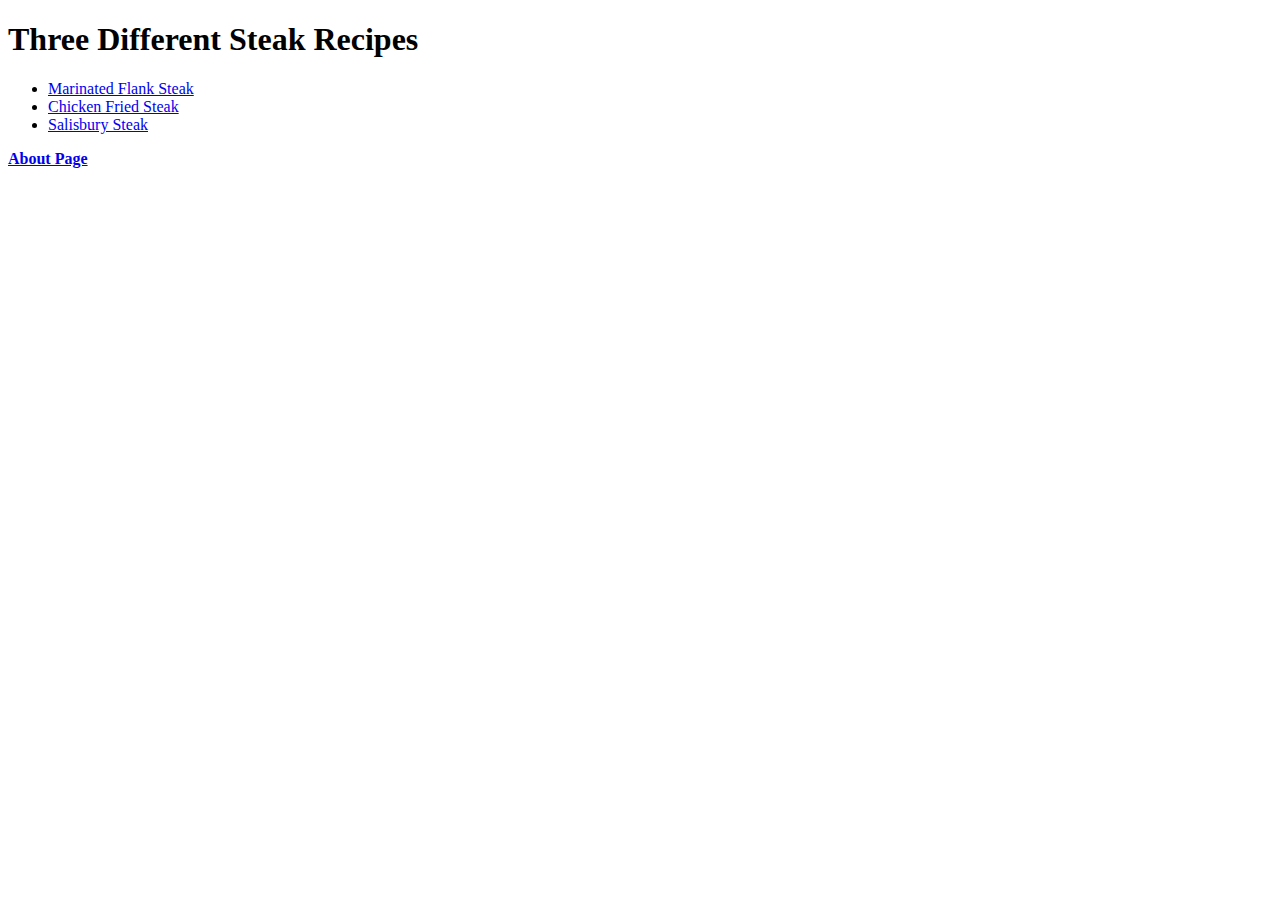
==== index.html @ 6d740fdf "Create index.html" ====
<!DOCTYPE HTML>

<html lang="en">
    <head>
        <meta charset="UTF-8">
        <meta name="viewport" content="width=device-width, initial-scale=1.0">
        <title>Steak Recipes</title>
    </head>

    <body>
        <h1>Three Different Steak Recipes</h1>
        <!-- Unordered list of links to recipe pages-->
        <ul>
            <!-- Source: https://www.allrecipes.com/recipe/18074/marinated-flank-steak/ -->
            <li><a href="./recipes/flankSteak.html" target="_self" rel="noopener noreferrer">Marinated Flank Steak</a></li>
            <!-- Source: https://www.allrecipes.com/recipe/150306/the-best-chicken-fried-steak/ -->
            <li><a href="./recipes/chickenSteak.html" target="_self" rel="noopener noreferrer">Chicken Fried Steak</a></li>
            <!-- Source: https://www.allrecipes.com/recipe/14595/salisbury-steak/ -->
            <li><a href="./recipes/salisburySteak.html" target="self" rel="noopener noreferrer">Salisbury Steak</a></li>
        </ul>
        <!-- About Page -->
        <p><strong><a href="./about.html" target="_self" rel="noopener noreferrer">About Page</a></strong></p>
    </body>
</html>
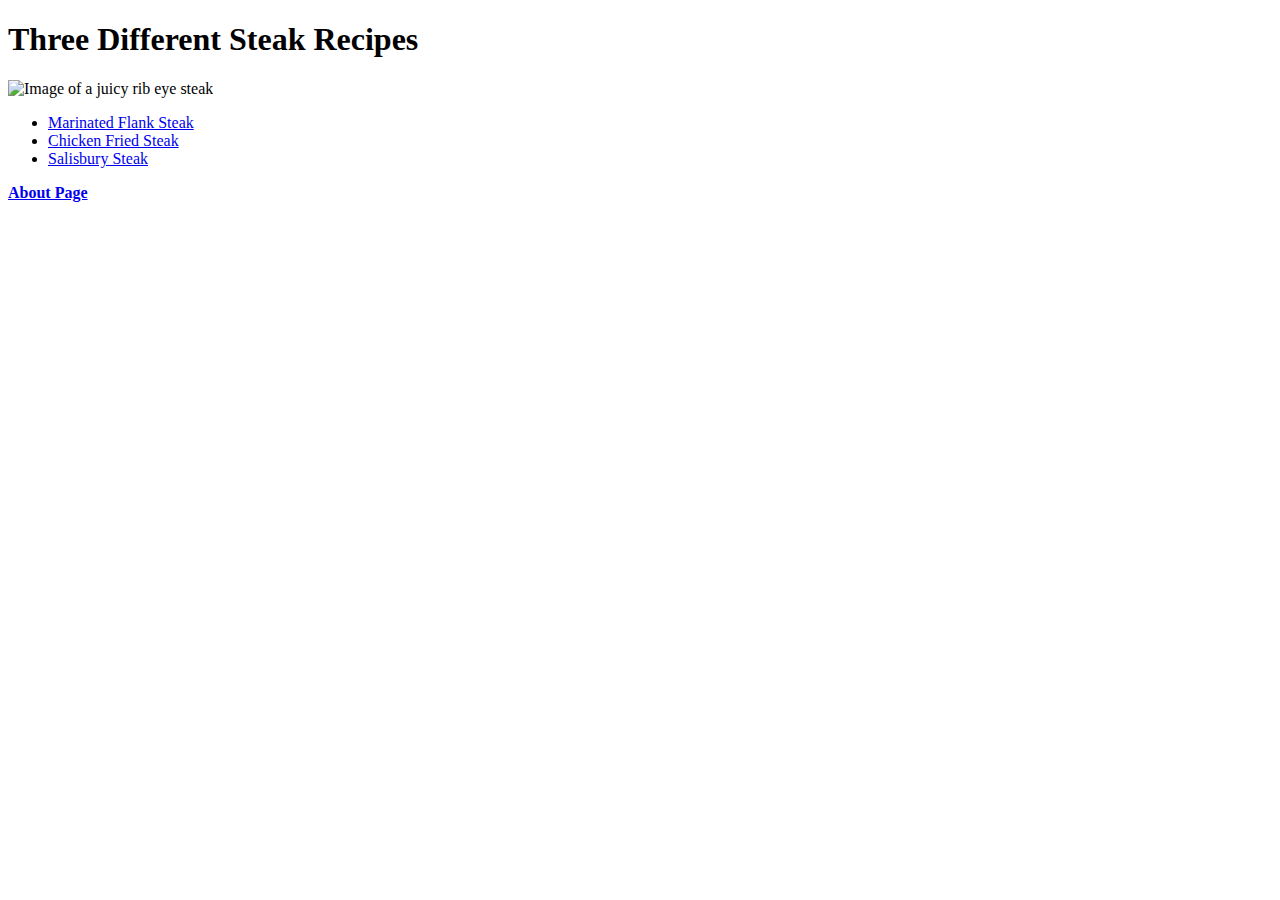
==== commit cd2fb365: "Add image to index.html" ====
--- a/index.html
+++ b/index.html
@@ -9,6 +9,8 @@
 
     <body>
         <h1>Three Different Steak Recipes</h1>
+        <!-- Image -->
+         <img src="https://www.allrecipes.com/thmb/J7X6jJxP5C8VoNwELn2M_HBOyE0=/750x0/filters:no_upscale():max_bytes(150000):strip_icc():format(webp)/6964582-1dd5331c545e44bc973fb66da8db69ac.jpg" alt="Image of a juicy rib eye steak" width="400">
         <!-- Unordered list of links to recipe pages-->
         <ul>
             <!-- Source: https://www.allrecipes.com/recipe/18074/marinated-flank-steak/ -->
@@ -16,7 +18,7 @@
             <!-- Source: https://www.allrecipes.com/recipe/150306/the-best-chicken-fried-steak/ -->
             <li><a href="./recipes/chickenSteak.html" target="_self" rel="noopener noreferrer">Chicken Fried Steak</a></li>
             <!-- Source: https://www.allrecipes.com/recipe/14595/salisbury-steak/ -->
-            <li><a href="./recipes/salisburySteak.html" target="self" rel="noopener noreferrer">Salisbury Steak</a></li>
+            <li><a href="./recipes/salisburySteak.html" target="_self" rel="noopener noreferrer">Salisbury Steak</a></li>
         </ul>
         <!-- About Page -->
         <p><strong><a href="./about.html" target="_self" rel="noopener noreferrer">About Page</a></strong></p>
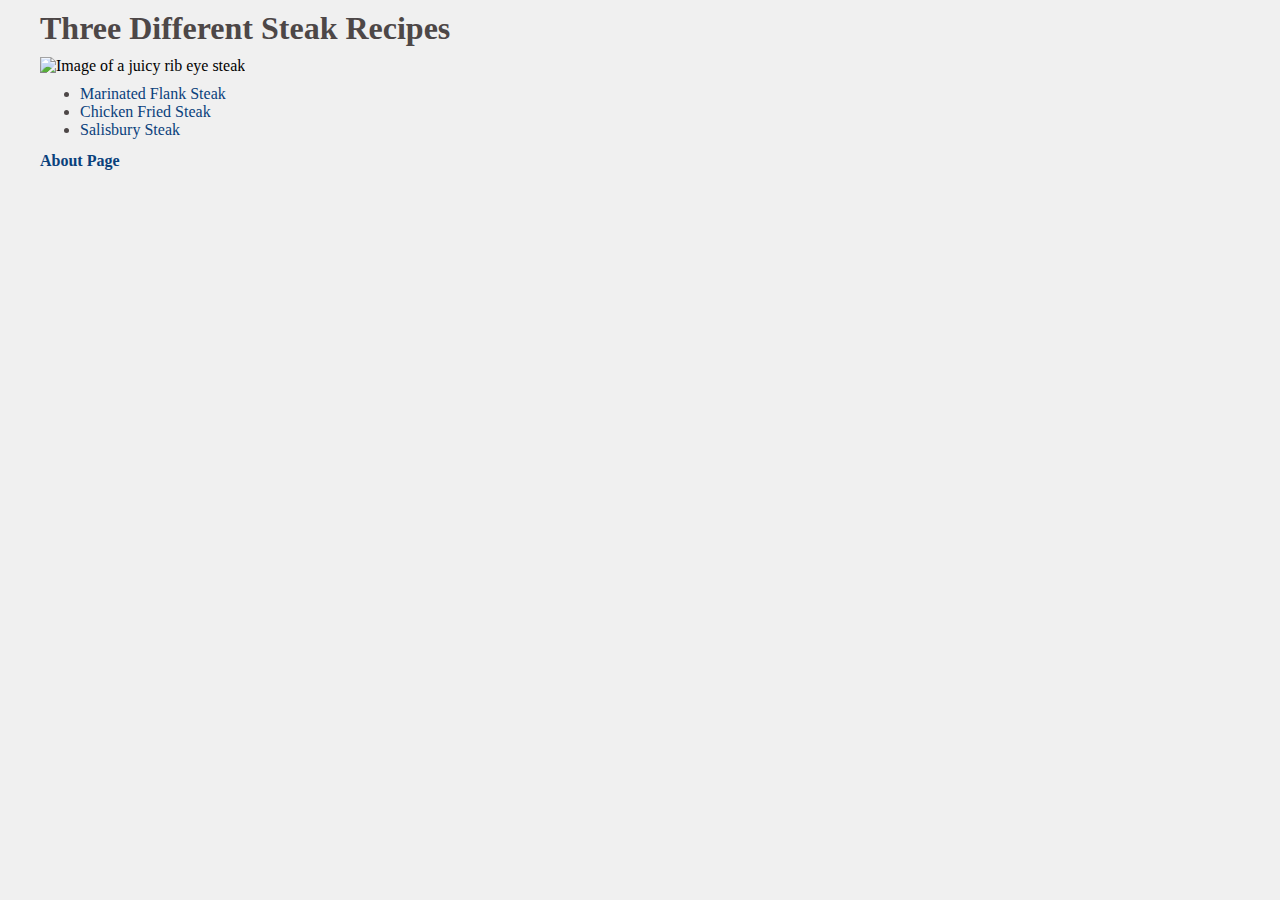
==== commit 03161177: "Add website layout with css" ====
--- a/index.html
+++ b/index.html
@@ -3,8 +3,10 @@
 <html lang="en">
     <head>
         <meta charset="UTF-8">
+        <meta http-equiv="X-UA-Compatible" content="IE=edge">
         <meta name="viewport" content="width=device-width, initial-scale=1.0">
         <title>Steak Recipes</title>
+        <link rel="stylesheet" href="./styles.css">
     </head>
 
     <body>
--- a/styles.css
+++ b/styles.css
@@ -0,0 +1,25 @@
+body {
+    background-color: #f0f0f0;
+    font-family: 'Times New Roman', Times, serif;
+    text-align: left;
+    margin-left: 40px;
+}
+
+h1, h2, p, ul, ol{
+    color: rgb(77, 71, 71);
+    margin-top: 10px;
+    margin-bottom: 10px;
+}
+
+p {
+    line-height: 1.5;
+}
+
+a {
+    color: #0a417c;
+    text-decoration: none;
+}
+
+a:hover {
+    text-decoration: underline;
+}